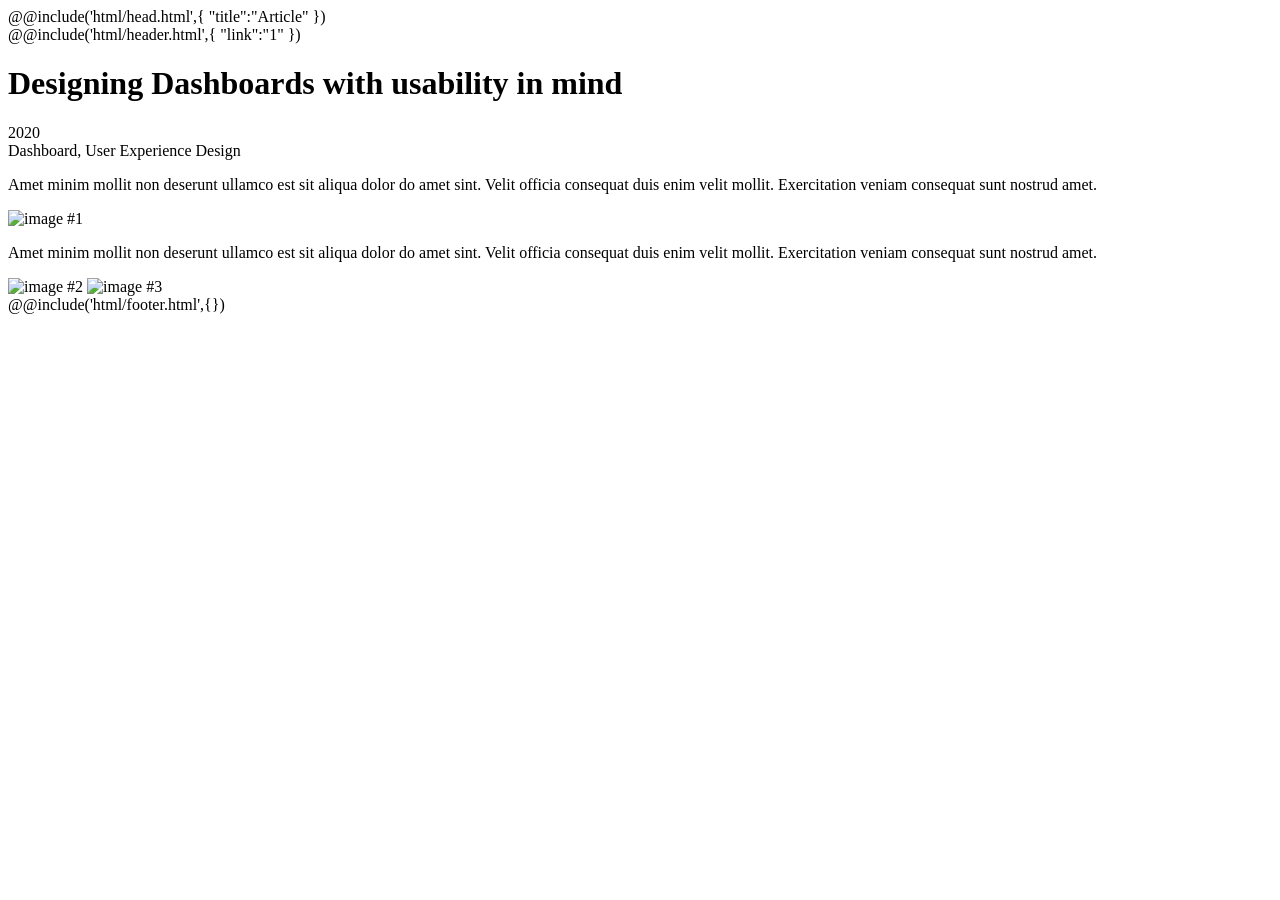
==== src/article.html @ 39fe9822 "created page article" ====
<!DOCTYPE html>
<html lang="en">
  @@include('html/head.html',{ "title":"Article" })
  <body>
    <div class="wrapper">
      @@include('html/header.html',{ "link":"1" })
      <main class="page">
        <div class="article">
          <h1 class="article__title">
            Designing Dashboards with usability in mind
          </h1>
          <div class="article__info">
            <div class="article__year">2020</div>
            <div class="article__category">
              Dashboard, User Experience Design
            </div>
          </div>
          <div class="article__text">
            <p>
              Amet minim mollit non deserunt ullamco est sit aliqua dolor do
              amet sint. Velit officia consequat duis enim velit mollit.
              Exercitation veniam consequat sunt nostrud amet.
            </p>
            <img src="@img/article/01.jpg" alt="image #1" />

            <p>
              Amet minim mollit non deserunt ullamco est sit aliqua dolor do
              amet sint. Velit officia consequat duis enim velit mollit.
              Exercitation veniam consequat sunt nostrud amet.
            </p>
            <img src="@img/article/02.jpg" alt="image #2" />
            <img src="@img/article/03.jpg" alt="image #3" />
          </div>
        </div>
      </main>
      @@include('html/footer.html',{})
    </div>

    <script src="js/app.min.js"></script>
  </body>
</html>
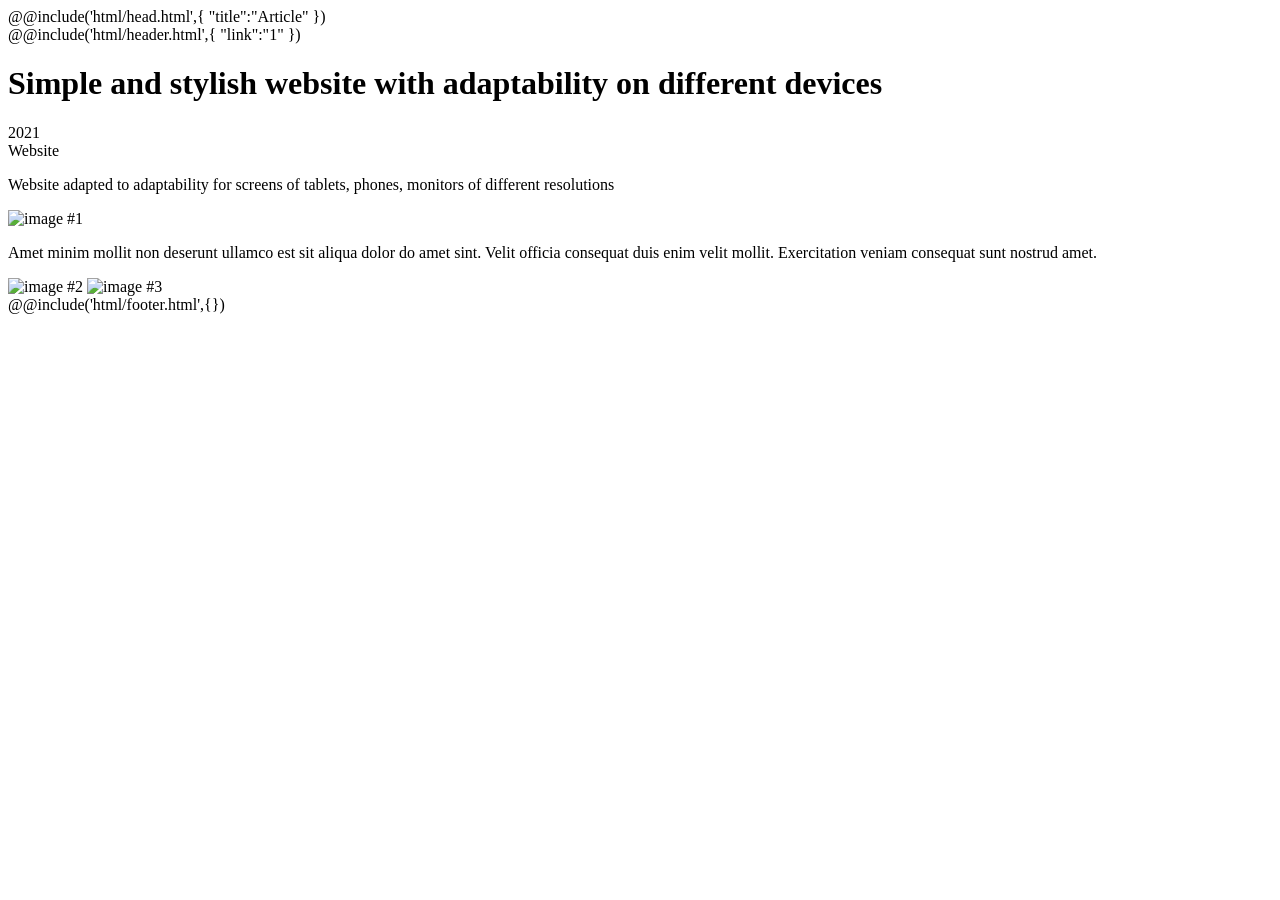
==== commit 86529558: "Filling content" ====
--- a/src/article.html
+++ b/src/article.html
@@ -7,19 +7,18 @@
       <main class="page">
         <div class="article">
           <h1 class="article__title">
-            Designing Dashboards with usability in mind
+            Simple and stylish website with adaptability on different devices
           </h1>
           <div class="article__info">
-            <div class="article__year">2020</div>
+            <div class="article__year">2021</div>
             <div class="article__category">
-              Dashboard, User Experience Design
+              Website
             </div>
           </div>
           <div class="article__text">
             <p>
-              Amet minim mollit non deserunt ullamco est sit aliqua dolor do
-              amet sint. Velit officia consequat duis enim velit mollit.
-              Exercitation veniam consequat sunt nostrud amet.
+              Website adapted to adaptability for screens of tablets, phones,
+              monitors of different resolutions
             </p>
             <img src="@img/article/01.jpg" alt="image #1" />
 
